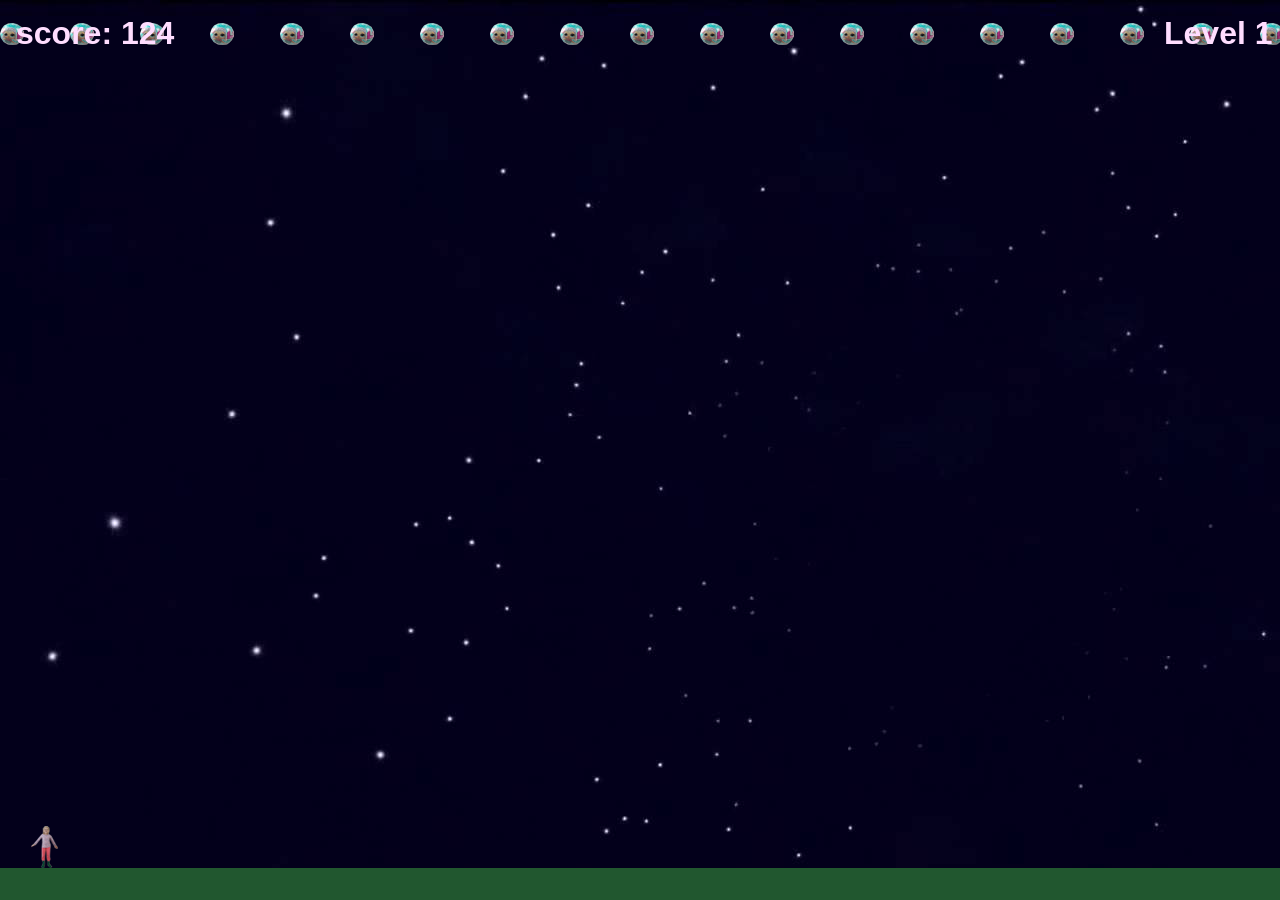
==== game/index.html @ 55172557 "Add files via upload" ====
<!doctype html> 
<html lang="en"> 
<head> 
	<meta charset="UTF-8" />
	<meta name="author" content="Uladzimir Yeudakimovich">
    <meta name="description" content="Game">
	<title>Alina</title>
    <style type="text/css">
        body {
            margin: 0;
        }
    </style>
</head>
<body>
    
	
    <!-- JavaScript -->
    <script type="text/javascript" src="js/phaser.min.js"></script>
    <script type="text/javascript" src="js/app.js"></script>
    <script type="text/javascript" src="js/levels.js"></script>
</body>
</html>
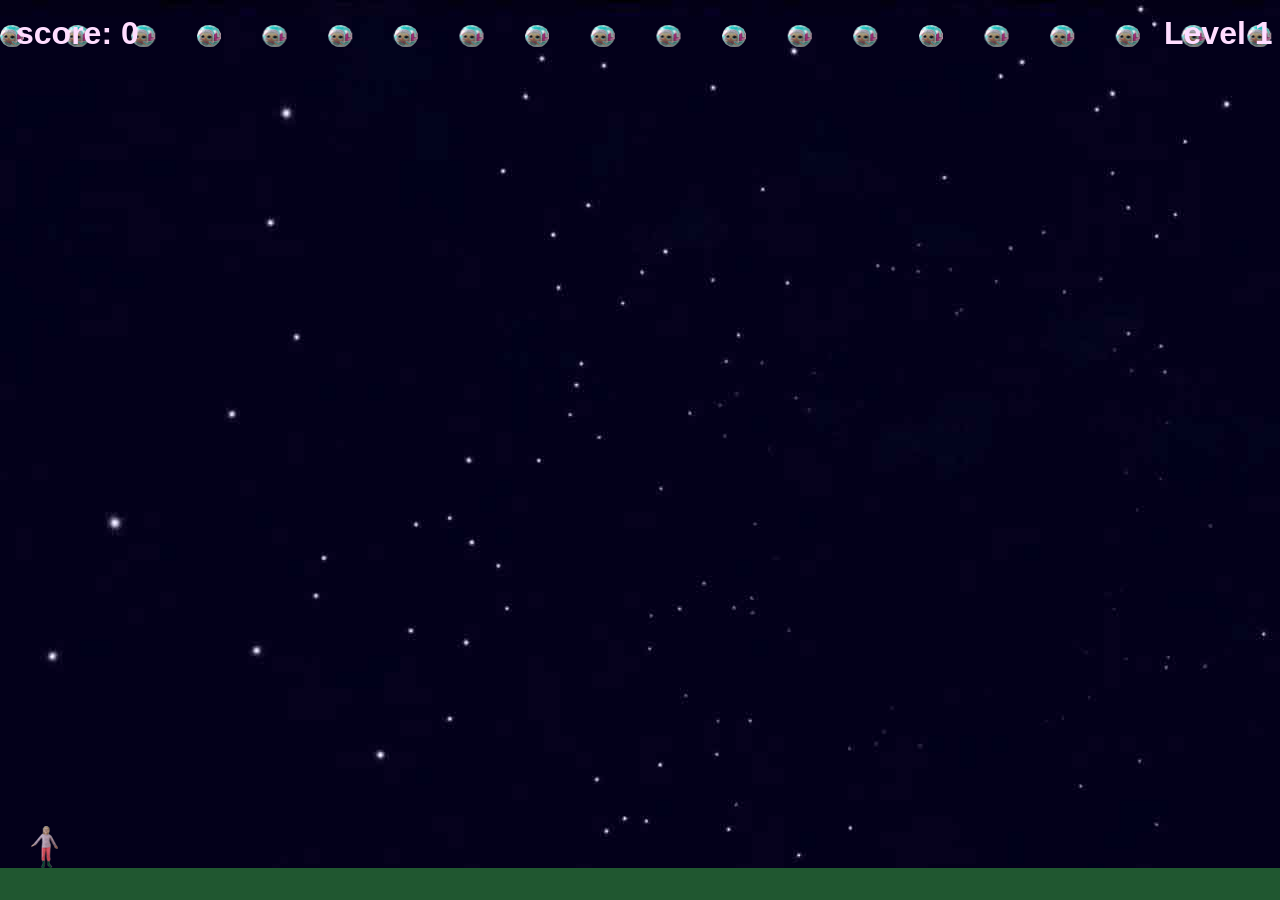
==== commit 4c5d0a98: "Add files via upload" ====
--- a/game/index.html
+++ b/game/index.html
@@ -16,7 +16,7 @@
 	
     <!-- JavaScript -->
     <script type="text/javascript" src="js/phaser.min.js"></script>
-    <script type="text/javascript" src="js/app.js"></script>
-    <script type="text/javascript" src="js/levels.js"></script>
+    <script async type="text/javascript" src="js/app.js"></script>
+    <script async type="text/javascript" src="js/levels.js"></script>
 </body>
 </html>
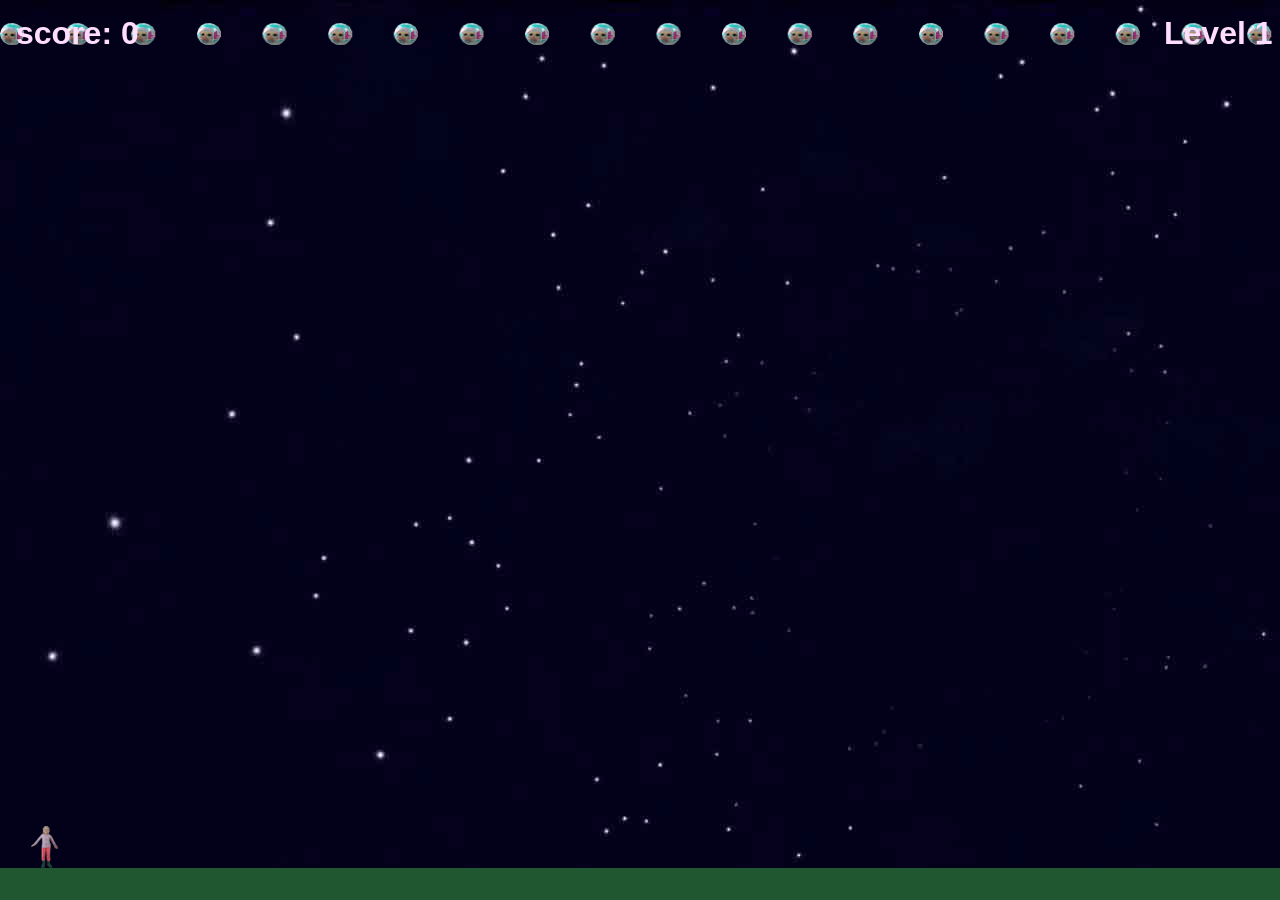
==== commit f6281b18: "Add files via upload" ====
--- a/game/index.html
+++ b/game/index.html
@@ -16,7 +16,7 @@
 	
     <!-- JavaScript -->
     <script type="text/javascript" src="js/phaser.min.js"></script>
-    <script async type="text/javascript" src="js/app.js"></script>
-    <script async type="text/javascript" src="js/levels.js"></script>
+    <script type="text/javascript" src="js/app.js"></script>
+    <script type="text/javascript" src="js/levels.js"></script>
 </body>
 </html>
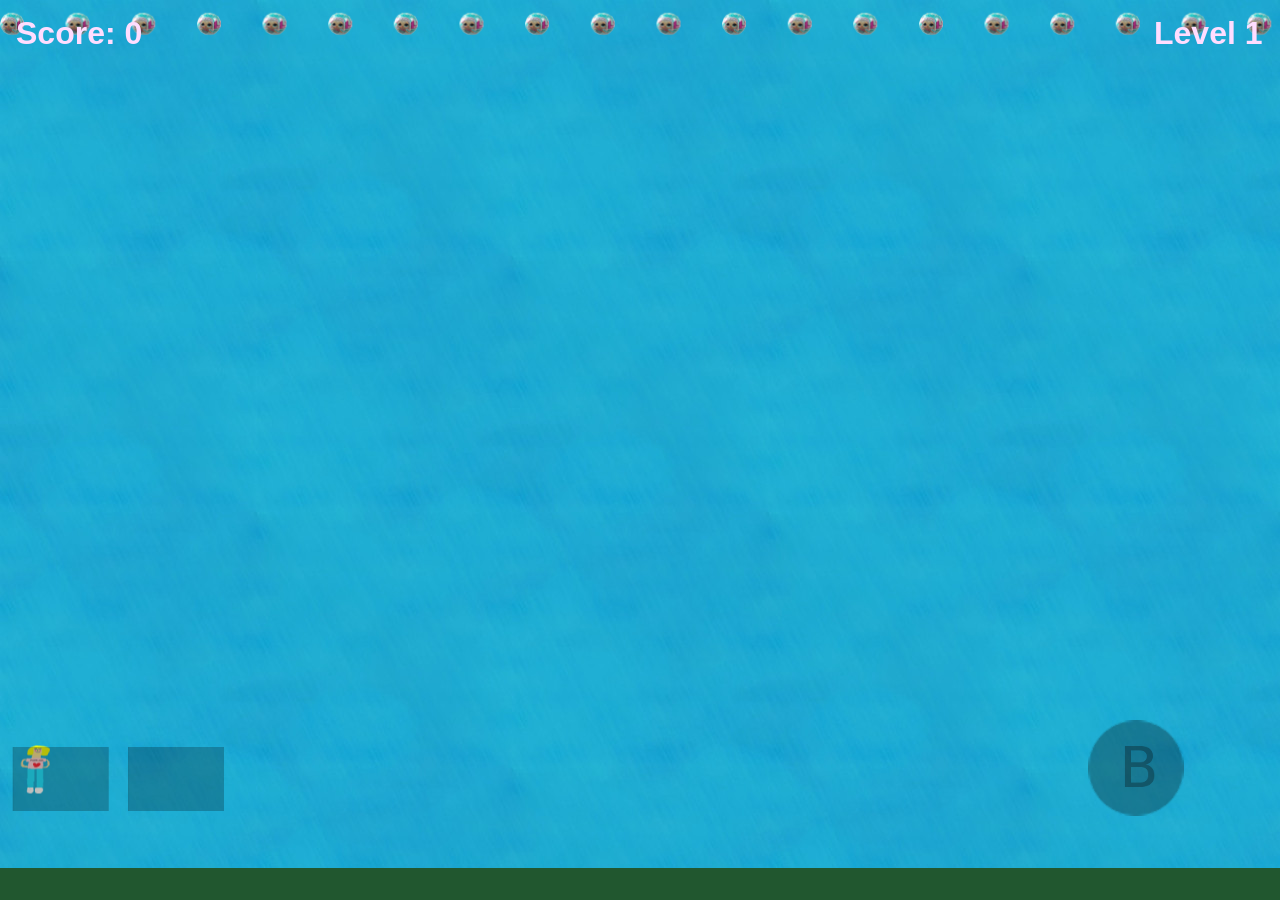
==== commit f7e494b7: "improved structure of game" ====
--- a/game/index.html
+++ b/game/index.html
@@ -3,20 +3,18 @@
 <head> 
 	<meta charset="UTF-8" />
 	<meta name="author" content="Uladzimir Yeudakimovich">
-    <meta name="description" content="Game">
+  <meta name="description" content="Game">
 	<title>Alina</title>
-    <style type="text/css">
-        body {
-            margin: 0;
-        }
-    </style>
+  <style type="text/css">
+    body {
+      margin: 0;
+    }
+  </style>
 </head>
 <body>
-    
-	
-    <!-- JavaScript -->
-    <script type="text/javascript" src="js/phaser.min.js"></script>
-    <script type="text/javascript" src="js/app.js"></script>
-    <script type="text/javascript" src="js/levels.js"></script>
+  <script defer type="text/javascript" src="js/phaser.min.js"></script>
+  <script defer type="text/javascript" src="js/elements.js"></script>
+  <script defer type="text/javascript" src="js/app.js"></script>
+  <script defer type="text/javascript" src="js/levels.js"></script>
 </body>
 </html>
